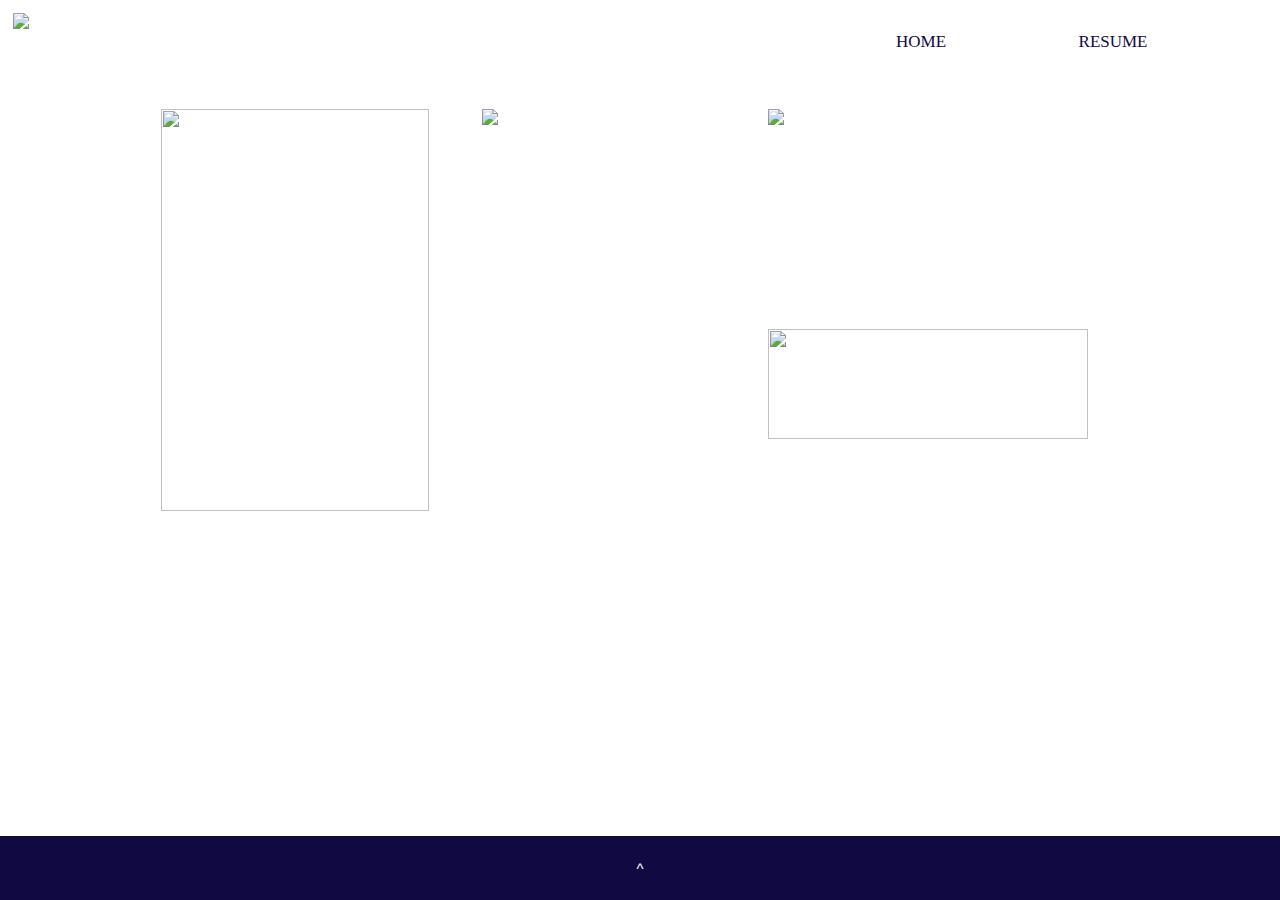
==== assignment1.html @ 707680f8 "Add files via upload" ====
<!DOCTYPE html>
<head>
        <title>
           My Portfolio
        </title>
       <meta name="author" content="Ananya Desai">
       <meta name="key" content="My site">
       <meta name="viewport" content="shrink-to-fit=no, intial scale=1.0, width=deivce-width, height=device-height, minimum-scale=1.0, maximum scale=1.0, user-scalable=no">
       <link rel="stylesheet" type="text/css" href="header_footer.css">
       <link rel="stylesheet" type="text/css" href="assignment1.css">
</head>
<body>
        <!-- header start */-->
        <div class="header">
                <div class="logo">
                    <img src="photos/Untitled-1.png">
                </div>
                <div class="empty"></div>
                <div class="home">
                    <a href="home.html">HOME</a>
                </div>
                <div class="Resume">
                    <a href="resume.html">RESUME</a>
                </div>
            </div>

<!--main body start-->
<div class="maindiv">
    <div class="div1">
        <div class="div11"><img src="/photos/final final type.jpg"></div>
        <div class="div12"><img src="/photos/type poster.jpg"></div>
    </div>

    <div class="div2">
        <div class="div21"><img src="/photos/TYPO.png"></div>
        <div class="div22"><img src="/photos/type illustrate.jpg"></div>
    </div>
</div>

<!--main body end-->

<!-- footer start */-->
<div class="collapsediv">
<button type="button" class="collapsible">^</button>
<div class="collapse">
            <div class="footer">
                <div class="social">
                  <div class="emptysocial1"></div>
                  <div class="socialicons">
                         <div class="Behance"> <a href="https://www.behance.net/ananyardesai"><img src="/photos/behance.png"></a>  </div>
                         <div class="Instagram"> <a href="https://www.instagram.com/anana.banana/?hl=en"><img src="/photos/instagram.png"></a> </div>
                      <div class="Facebook"> <a href="https://www.facebook.com/"> <img src="/photos/facebook.png"></a> </div> 
                      </div>
                        
                        <div class="contactme">
                        <p> Contact Me <br> ananyardesai@gmail.com <br> 9886237516 </p>
                    </div>
                    <div class="emptysocia2"></div>
                    </div>
                
                    
                    
                    <div class="Portfolio">
                      <div class="assignment1"> <a href="assignment1.html"><img src="/photos/TYPO.png"></a></div>
                      <div class="assignment2"><a href="assignment2.html"><img src="/photos/PIC.png"></a></div>
                      <div class="assignment3"><a href="assignment3.html"><img src="/photos/Mindduckfinal.png"></a></div>
                    </div>
               
            </div>
        </div>
    </div>
        <script>
                var coll = document.getElementsByClassName("collapsible");
                var i;
                
                for (i = 0; i < coll.length; i++) {
                  coll[i].addEventListener("click", function() {
                    this.classList.toggle("active");
                    var content = this.nextElementSibling;
                    if (content.style.display === "block") {
                      content.style.display = "none";
                    } else {
                      content.style.display = "block";
                    }
                  });
                }
                </script>
            
            
            
            </body>
            </html>
---- header_footer.css ----
@font-face{
    font-family: abc;
    src: url(font/Montserrat-Regular.ttf);
}
a{
    text-decoration: none;
    color: #110942;
}

body {
    padding: 0vw;
    margin: 0vw;
    font-family: abc;
}
.main {
    width: 100%;
    margin: auto;
}

.header {
    width: 100%;
    background: #FFFFFF;
    color: #110942;
    display: grid;
    grid: auto / 10% 60% auto auto;
    text-decoration: none;
    font-size: 17px;
    position: fixed;
    top: 0vw;
}


.header .logo{
    width: 100%;
    margin-left: 1vw;
    margin-top: 1vw;
}

.header .home{
    width: 100%;
    margin-top: 2.5vw;
    color: #110942;
    text-decoration: none;
}

.header .Resume{
    width: 100%;
    margin-top: 2.5vw;
    color: #110942;
    text-decoration: none;
}

.header .home a:hover{
    border-bottom: 3px solid #110942;
}
.header .Resume a:hover{
    border-bottom: 3px solid #110942;
}

/* Ask how can I keep the underline under home constant */
/* End of Header */


/* Footer start */
.footer {
    position: fixed;
    left: 0;
    bottom: 0;
    width: 100%;
    height: 15vw;
    background-color: #110942;
    color: white;
    text-align: center;
    font-size: 10px;
    display: grid;
    grid-template-columns:  30% 70%;
}

.footer .social{
    display: grid;
    grid-template-rows: 20% 30% 30% 10%;
    /*background-color: red;*/
}
/*.footer .contactme{
    background-color: slateblue;
}*/

/*.footer .social .socialicons{
    background-color: green;
}*/
.footer .social .socialicons{
    display: grid;
    grid: 80% / auto auto auto;
}
.footer .social .socialicons .Behance{
    width: 40%;
    height: 100%;
    margin-top: 5%;
    margin-left: 88%; 
}
.Behance img{
    width: 80%;
    margin: auto;

}
.Instagram img{
    width: 80%;
    margin: auto;
}
.Facebook img{
    width: 80%;
    margin: auto;
}
.footer .social .socialicons .Instagram{
    width: 40%;
    height: 100%;
    margin-top: 5%;
    margin-left: 32%;
}

.footer .social .socialicons .Facebook{
    width: 40%;
    height: 100%;
    margin-top: 5%;
    margin-left: -25%;
}



.footer .Portfolio{
    height: 70%;
    display: grid;
    grid-template-columns: 30% 30% 30%;
    grid-column-gap: 2%;
    margin: auto;
    text-align: center;
    padding-left: 6%;
}
.assignment1 img{
    width: 100%;
    height: 72%;
}

.assignment2 img{
    width: 100%; 
}

.assignment3 img{
    width: 100%;
    height: 72%;
}

.assignment1:hover{
    opacity: 0.3;
}

.assignment2:hover{
    opacity: 0.3;
}

.assignment3:hover{
    opacity: 0.3;
}
---- assignment1.css ----
@font-face{
    font-family: abc;
    src: url(font/Montserrat-Regular.ttf);
}
a{
    text-decoration: none;
    color: #110942;
}

body {
    padding: 0vw;
    margin: 0vw;
    font-family: abc;
}
.main {
    width: 100%;
    margin: auto;
}

.header {
    width: 100%;
    background: #FFFFFF;
    color: #110942;
    display: grid;
    grid: auto / 10% 60% auto auto;
    text-decoration: none;
    font-size: 17px;
    position: fixed;
    top: 0vw;
}


.header .logo{
    width: 100%;
    margin-left: 1vw;
    margin-top: 1vw;
}

.header .home{
    width: 100%;
    margin-top: 2.5vw;
    color: #110942;
    text-decoration: none;
}

.header .Resume{
    width: 100%;
    margin-top: 2.5vw;
    color: #110942;
    text-decoration: none;
}

.header .home a:hover{
    border-bottom: 3px solid #110942;
}
.header .Resume a:hover{
    border-bottom: 3px solid #110942;
}

/* Ask how can I keep the underline under home constant */
/* End of Header */


/* Footer start */
.collapsediv {
    left: 0;
    bottom: 0;
    width: 100%;
    height: 5vw;
    background-color: #110942;
    color: white;
    text-align: center;
    font-size: 10px;
    position: fixed;
}
.footer {
    left: 0;
    bottom: 0;
    width: 100%;
    height: 15vw;
    background-color: #110942;
    color: white;
    text-align: center;
    font-size: 10px;
    display: grid;
    grid-template-columns:  30% 70%;
}

.footer .social{
    display: grid;
    grid-template-rows: 20% 30% 30% 10%;
    /*background-color: red;*/
}
/*.footer .contactme{
    background-color: slateblue;
}*/

/*.footer .social .socialicons{
    background-color: green;
}*/
.footer .social .socialicons{
    display: grid;
    grid: 80% / auto auto auto;
}
.footer .social .socialicons .Behance{
    width: 40%;
    height: 100%;
    margin-top: 5%;
    margin-left: 88%; 
}
.Behance img{
    width: 80%;
    margin: auto;

}
.Instagram img{
    width: 80%;
    margin: auto;
}
.Facebook img{
    width: 80%;
    margin: auto;
}
.footer .social .socialicons .Instagram{
    width: 40%;
    height: 100%;
    margin-top: 5%;
    margin-left: 32%;
}

.footer .social .socialicons .Facebook{
    width: 40%;
    height: 100%;
    margin-top: 5%;
    margin-left: -25%;
}



.footer .Portfolio{
    height: 70%;
    display: grid;
    grid-template-columns: 30% 30% 30%;
    grid-column-gap: 2%;
    margin: auto;
    text-align: center;
    padding-left: 6%;
}
.assignment1 img{
    width: 100%;
    height: 72%;
}

.assignment2 img{
    width: 100%;
}

.assignment3 img{
    width: 100%;
    height: 72%;
}

.assignment1:hover{
    opacity: 0.3;
}

.assignment2:hover{
    opacity: 0.3;
}

.assignment3:hover{
    opacity: 0.3;
}
.collapsible {
    left: 0;
    bottom: 0;
    background-color: #110942;
    color: white;
    cursor: pointer;
    width: 100%;
    height: 100%;
    border: none;
    text-align: center;
    outline: none;
    font-size: 15px;
  }
  .active, .collapsible:hover {
    background-color: #110942;
    opacity: 0.3;
  }
  .collapse {
    padding: 0 18px;
    display: none;
    overflow: hidden;
    background-color: #f1f1f1;
  }  



/* main body divisions*/ 

.maindiv{
    width: 100%;
    height: 34.75vw;
    margin: auto;
    margin-top: 8.5vw;
    display: grid;
    grid-template-columns: 60vw 40vw;
}
.div1{
    width: 100%;
    float: left;
    display: grid;
    grid-template-columns: auto auto ;
}
.div11{
    width: 100%;
}
.div11 img{
    width: 80%;
    height: 31.4vw;
    float: left;
    text-align: center;
    margin-left: 10vw;
}
.div12 img{
    width: 80%;
    height: auto;
    float: left;
    margin-left: 5vw;
}



.div12{
    width: 100%;
    float: left;
}



.div2{
    width: 100%;
    float: left;
display: grid;
grid-template-rows: auto/ auto;
}

.div21 img{
    width: 25vw;
    text-align: center;
}

.div22 img{
    width: 25vw;
    text-align: center;
    height: 70%;
}


@media screen and (max-width: 640px) {
     
    a{
     text-decoration: none;
     color: #110942;
 }
 
 body {
     padding: 0vw;
     margin: 0vw;
     font-family: abc;
 }
 .main {
     width: 100%;
     margin: auto;
 }
 
 .header {
     width: 100%;
     background: #FFFFFF;
     color: #110942;
     display: grid;
     grid: auto / 10% 60% auto auto;
     text-decoration: none;
     font-size: 15px;
     top: 0vw;
     position: fixed;
     z-index: +1;
 }
 
 
 .header .logo{
     width: 50%;
     margin-left: 1vw;
     margin-top: 1vw;
 }
 
 .header .home{
     width: 100%;
     margin-top: 4vw;
     color: #110942;
     text-decoration: none;
 }
 
 .header .Resume{
     width: 100%;
     margin-top: 13vw;
     color: #110942;
     text-decoration: none;
     position: absolute;
     margin-left: 67vw;
 }
 
 .header .home a:hover{
     border-bottom: 3px solid #110942;
 }
 .header .Resume a:hover{
     border-bottom: 3px solid #110942;
 }
 
 /* Ask how can I keep the underline under home constant */
 /* End of Header */
 
 
 /* Footer start */
 .footer {
     left: 0;
     bottom: 0;
     width: 100%;
     height: 60vw;
     background-color: #110942;
     color: white;
     text-align: center;
     font-size: 10px;
     display: grid;
     grid-template-rows:  30% 70%;
 }
 
 .footer .social{
     display: grid;
     grid-template-rows: 20% 30% 30% 10%;
     position: absolute;
     margin-top: 33%;
     /*background-color: red;*/
 }
 /*.footer .contactme{
     background-color: slateblue;
 }*/
 
 /*.footer .social .socialicons{
     background-color: green;
 }*/
 .footer .social .socialicons{
     display: grid;
     grid: 80% / auto auto auto;
 }
 .footer .social .socialicons .Behance{
     width: 40%;
     height: 100%;
     margin-top: 5%;
     margin-left: 88%; 
     z-index: +1;
 }
 .Behance img{
     width: 80%;
     margin: auto;
     z-index: +1;
 
 }
 .Instagram img{
     width: 80%;
     margin: auto;
 }
 .Facebook img{
     width: 80%;
     margin: auto;
 }
 .footer .social .socialicons .Instagram{
     width: 40%;
     height: 100%;
     margin-top: 5%;
     margin-left: 32%;
     z-index: -1;
 }
 
 .footer .social .socialicons .Facebook{
     width: 40%;
     height: 100%;
     margin-top: 5%;
     margin-left: -25%;
 }
 
 
 
 .footer .Portfolio{
     height: 70%;
     display: grid;
     grid-template-columns: 30% 30% 30%;
     grid-column-gap: 2%;
     text-align: center;
     padding-top: 5%;
     position: absolute;
 }
 .assignment1 img{
     width: 100%;
     height: 60%;
 }
 
 .assignment2 img{
     width: 100%; 
     height: 60%;

 }
 
 .assignment3 img{
     width: 100%;
     height: 60%;
 }
 
 .assignment1:hover{
     opacity: 0.3;
 }
 
 .assignment2:hover{
     opacity: 0.3;
 }
 
 .assignment3:hover{
     opacity: 0.3;
 }
 .maindiv{
     margin-top: 25%;
     margin-bottom: 10%;
 }


.collapsible {
    left: 0;
    bottom: 0;
    background-color: #110942;
    color: white;
    cursor: pointer;
    width: 100%;
    height: 100%;
    border: none;
    text-align: center;
    outline: none;
    font-size: 15px;
  }
  .active, .collapsible:hover {
    background-color: #110942;
    opacity: 0.3;
  }
  .collapse {
    padding: 0 18px;
    display: none;
    overflow: hidden;
    background-color: #f1f1f1;
  }  

  .collapsediv {
    left: 0;
    bottom: 0;
    width: 100%;
    height: 10vw;
    background-color: #110942;
    color: white;
    text-align: center;
    font-size: 10px;
    position: fixed;
}






.maindiv{
    width: 100%;
    height: auto;
    margin: auto;
    margin-top: 30vw;
    display: grid;
    grid-template-rows: 80% 20%;
    margin-bottom: 175vw;
}
.div1{
    width: 80%;
    float: left;
    display: grid;
    grid-template-columns: auto auto ;
    position: absolute;
}

.div1 img{
    width: 80%;
}

.div11{
    width: 80%;

position: absolute;
}
.div11 img{
    width: 70%;
    height: auto;
    float: left;
    text-align: center;
    margin-left: 3vw;
}
.div12 img{
    width: 70%;
    height: auto;
    float: left;
    margin-left: 12vw;
}



.div12{
    width: 80%;
    margin-left: 40vw;
}



.div2{
    width: 80%;
    float: left;
display: grid;
grid-template-columns: auto auto;
margin-top: 40vw;
text-align: center;
}

.div21{
    width: 45%;
    position: absolute;
    
}
.div21 img{
    width: 209%;
    text-align: center;
    margin-top: 25vw;
    margin-left: 3vw;
}

.div22{
    width: 45%;
    position: absolute;
    
}
.div22 img{
    width: 200%;
    text-align: center;
    margin-top: 100vw;
    margin-left: 6.5vw;
}




}
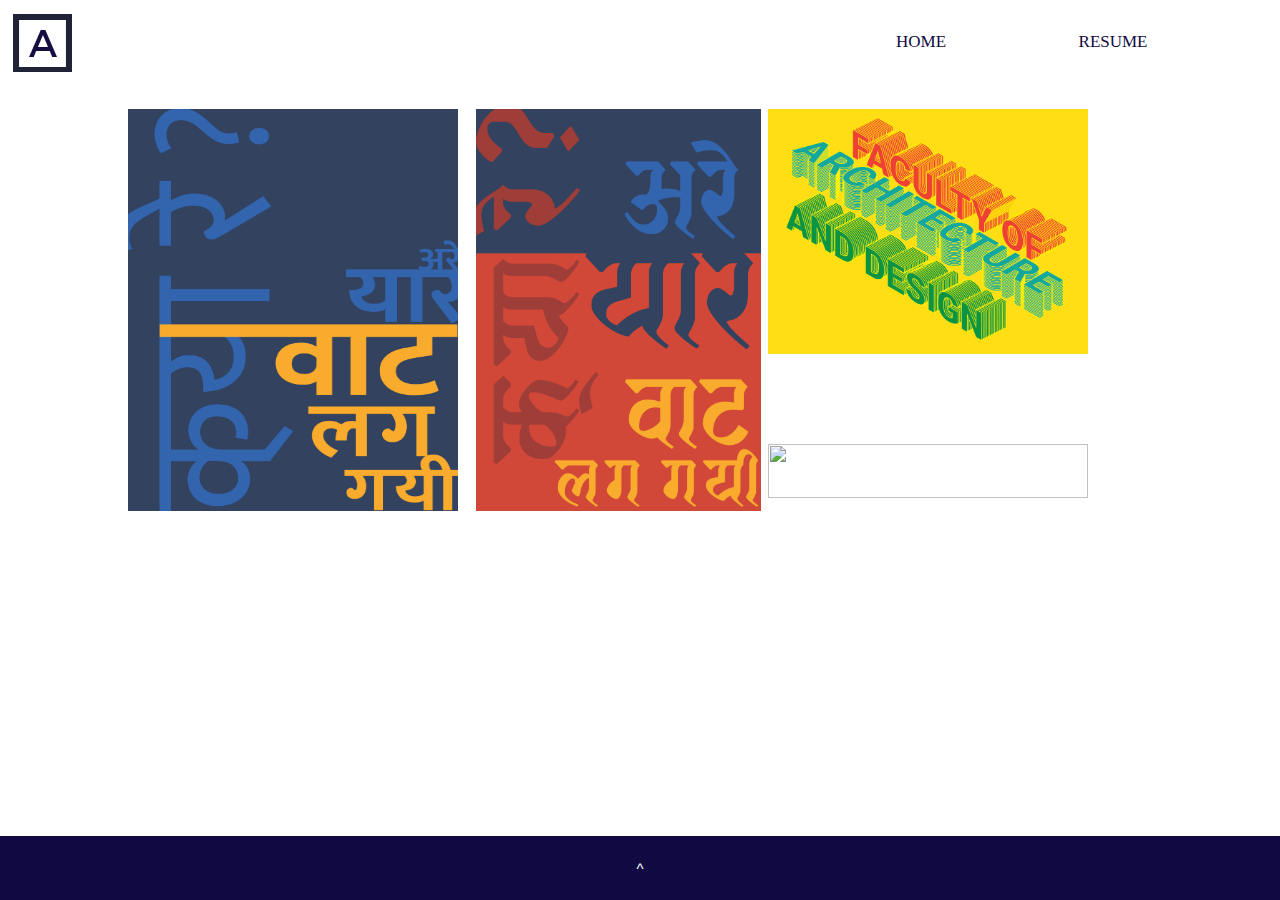
==== commit 668491b8: "Update assignment1.html" ====
--- a/assignment1.html
+++ b/assignment1.html
@@ -13,11 +13,11 @@
         <!-- header start */-->
         <div class="header">
                 <div class="logo">
-                    <img src="photos/Untitled-1.png">
+                    <img src="Untitled-1.png">
                 </div>
                 <div class="empty"></div>
                 <div class="home">
-                    <a href="home.html">HOME</a>
+                    <a href="index.html">HOME</a>
                 </div>
                 <div class="Resume">
                     <a href="resume.html">RESUME</a>
@@ -27,13 +27,13 @@
 <!--main body start-->
 <div class="maindiv">
     <div class="div1">
-        <div class="div11"><img src="/photos/final final type.jpg"></div>
-        <div class="div12"><img src="/photos/type poster.jpg"></div>
+        <div class="div11"><img src="final final type.jpg"></div>
+        <div class="div12"><img src="type poster.jpg"></div>
     </div>
 
     <div class="div2">
-        <div class="div21"><img src="/photos/TYPO.png"></div>
-        <div class="div22"><img src="/photos/type illustrate.jpg"></div>
+        <div class="div21"><img src="TYPO.png"></div>
+        <div class="div22"><img src="type illustrate.jpg"></div>
     </div>
 </div>
 
@@ -47,9 +47,9 @@
                 <div class="social">
                   <div class="emptysocial1"></div>
                   <div class="socialicons">
-                         <div class="Behance"> <a href="https://www.behance.net/ananyardesai"><img src="/photos/behance.png"></a>  </div>
-                         <div class="Instagram"> <a href="https://www.instagram.com/anana.banana/?hl=en"><img src="/photos/instagram.png"></a> </div>
-                      <div class="Facebook"> <a href="https://www.facebook.com/"> <img src="/photos/facebook.png"></a> </div> 
+                         <div class="Behance"> <a href="https://www.behance.net/ananyardesai"><img src="behance.png"></a>  </div>
+                         <div class="Instagram"> <a href="https://www.instagram.com/anana.banana/?hl=en"><img src="instagram.png"></a> </div>
+                      <div class="Facebook"> <a href="https://www.facebook.com/"> <img src="facebook.png"></a> </div> 
                       </div>
                         
                         <div class="contactme">
@@ -61,9 +61,9 @@
                     
                     
                     <div class="Portfolio">
-                      <div class="assignment1"> <a href="assignment1.html"><img src="/photos/TYPO.png"></a></div>
-                      <div class="assignment2"><a href="assignment2.html"><img src="/photos/PIC.png"></a></div>
-                      <div class="assignment3"><a href="assignment3.html"><img src="/photos/Mindduckfinal.png"></a></div>
+                      <div class="assignment1"> <a href="assignment1.html"><img src="TYPO.png"></a></div>
+                      <div class="assignment2"><a href="assignment2.html"><img src="PIC.png"></a></div>
+                      <div class="assignment3"><a href="assignment3.html"><img src="Mindduckfinal.png"></a></div>
                     </div>
                
             </div>
@@ -89,4 +89,4 @@
             
             
             </body>
-            </html>+            </html>
